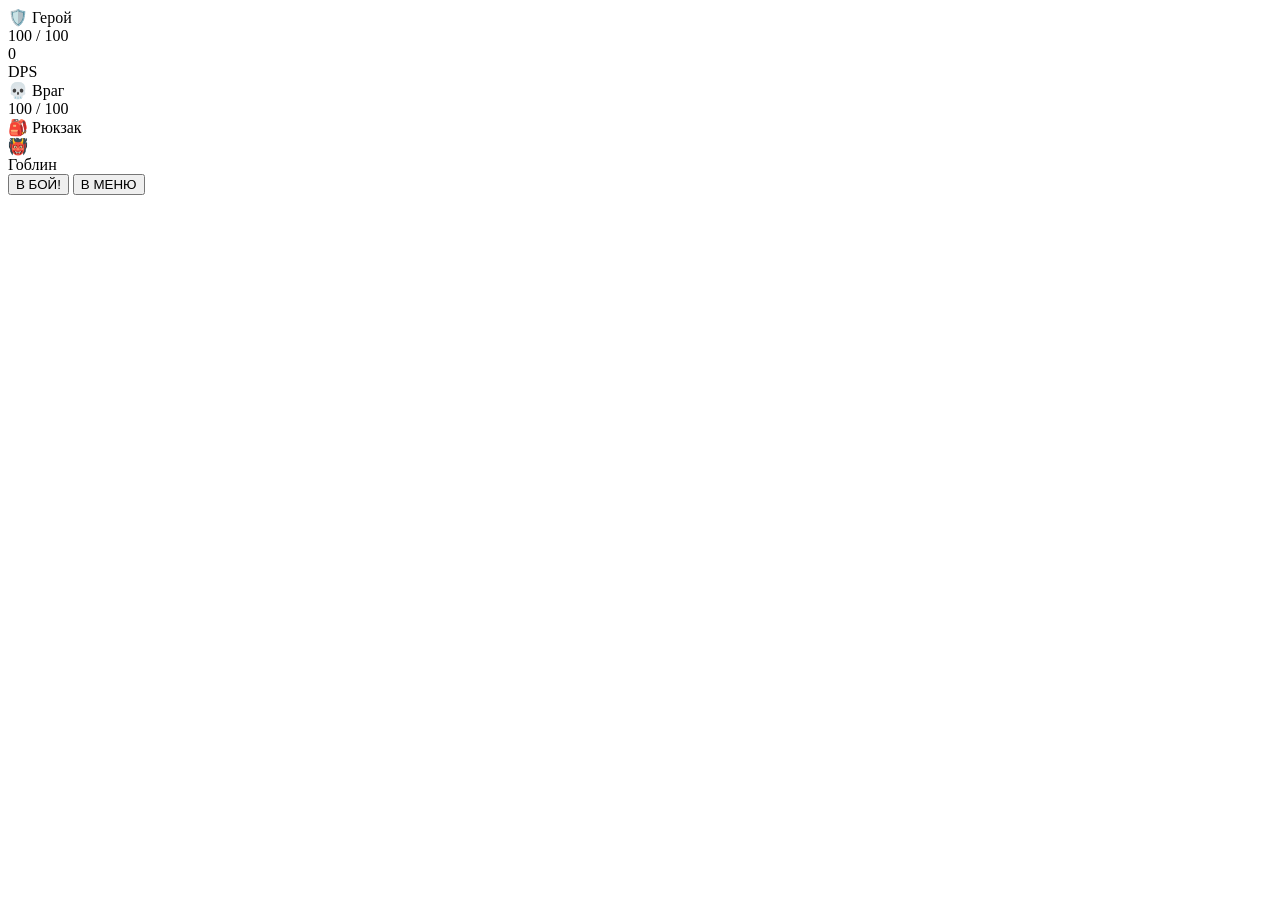
==== battle.html @ 525501fb "Add files via upload" ====
<!DOCTYPE html>
<html lang="ru">
<head>
    <meta charset="UTF-8">
    <title>Battle - Tower of Cards</title>
    <link rel="stylesheet" href="battle.css">
</head>
<body>
    <div id="battleScreen">
        <div class="battle-header">
            <div class="hp-bar-container">
                <div class="hp-label">🛡️ Герой</div>
                <div class="hp-bar"><div class="hp-fill player-hp" id="playerHpBar"></div></div> 
                <div class="hp-text" id="playerHpText">100 / 100</div>
            </div>
            <div class="dps-counter">
                <div class="dps-value" id="dpsValue">0</div>
                <div class="dps-label">DPS</div>
            </div>
            <div class="hp-bar-container" style="align-items:flex-end">
                <div class="hp-label">💀 Враг</div>
                <div class="hp-bar"><div class="hp-fill enemy-hp" id="enemyHpBar"></div></div>
                <div class="hp-text" id="enemyHpText">100 / 100</div>
            </div>
        </div>

        <div class="battle-field">
            <div class="backpack-panel">
                <div class="backpack-title">🎒 Рюкзак</div>
                <div class="backpack-grid" id="backpackGrid"></div>
                <div id="synergyList"></div>
            </div>
            <div class="enemy-zone">
                <div class="enemy-card-display">
                    <div class="enemy-icon" id="enemyIcon">👹</div>
                    <div class="enemy-name" id="enemyName">Гоблин</div>
                </div>
                <div class="battle-log" id="battleLog"></div>
            </div>
        </div>

        <div class="battle-controls">
            <button class="battle-btn btn-start" id="startBtn" onclick="startBattle()">В БОЙ!</button>
            <button class="battle-btn" onclick="location.href='main.html'">В МЕНЮ</button>
        </div>
    </div>
    <!-- Скрипты лучше вынести в отдельный файл logic.js, но для примера оставим логику сохранения тут -->
    <script src="gameLogic.js"></script>
</body>
</html>
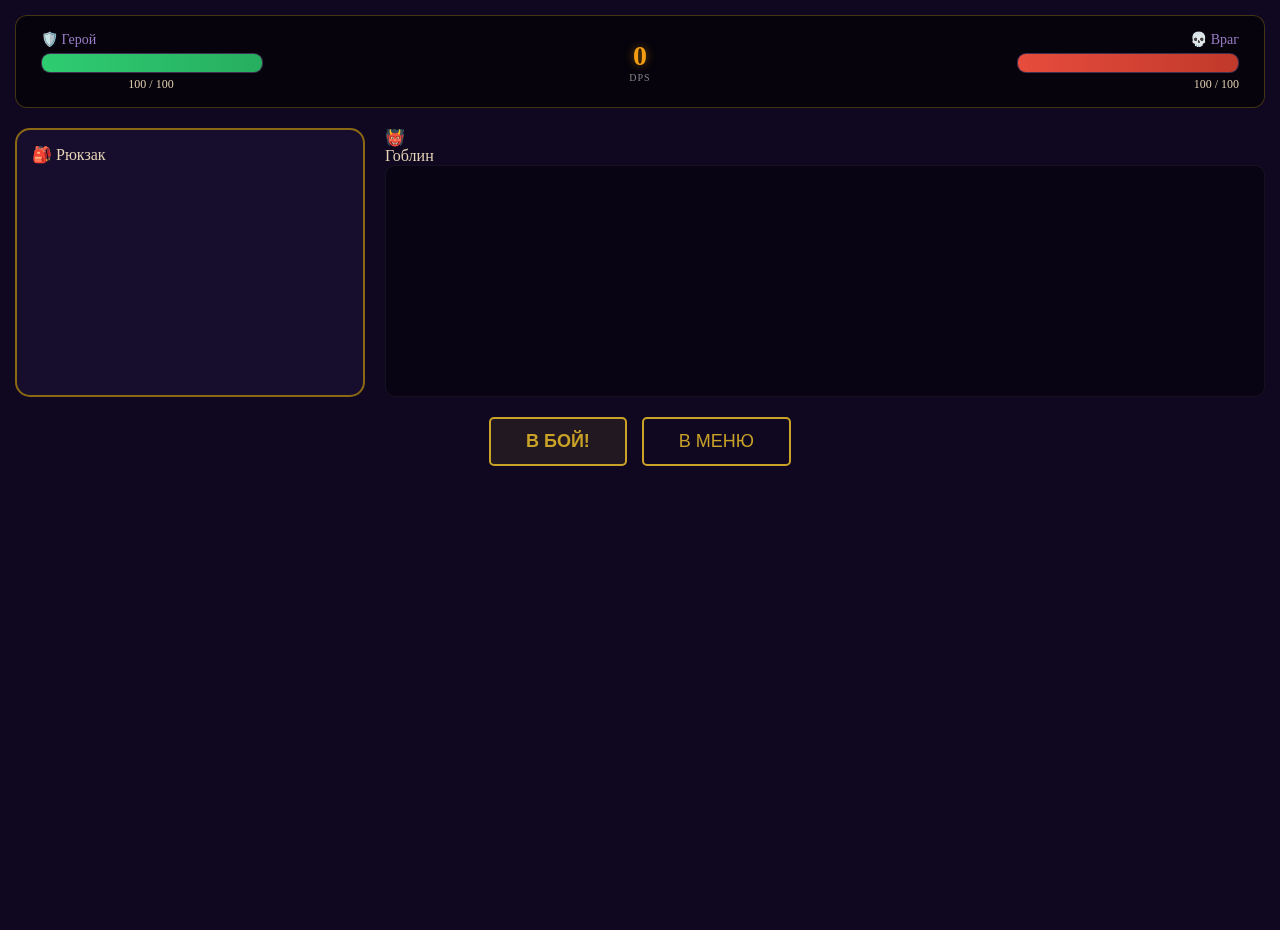
==== commit 8fe3696a: "Update battle.html" ====
--- a/battle.html
+++ b/battle.html
@@ -3,7 +3,7 @@
 <head>
     <meta charset="UTF-8">
     <title>Battle - Tower of Cards</title>
-    <link rel="stylesheet" href="battle.css">
+    <link rel="stylesheet" href="css/battle.css">
 </head>
 <body>
     <div id="battleScreen">
--- a/css/battle.css
+++ b/css/battle.css
@@ -0,0 +1,122 @@
+/* Основной фон и шрифт */
+body { 
+    background: #0f0820;
+    color: #e8d5b7;
+    font-family: 'Georgia', serif;
+    margin: 0;
+    padding: 15px;
+    display: flex;
+    flex-direction: column;
+    min-height: 100vh; 
+}
+
+/* Шапка битвы (ХП и DPS) */
+.battle-header {
+    display: flex;
+    justify-content: space-between;
+    align-items: center;
+    padding: 15px 25px;
+    background: rgba(0, 0, 0, 0.6);
+    border: 1px solid rgba(201, 162, 39, 0.3);
+    border-radius: 12px;
+    margin-bottom: 20px;
+}
+
+.hp-bar-container {
+    display: flex;
+    flex-direction: column;
+    width: 220px;
+}
+
+.hp-label { font-size: 14px; color: #9b7ec8; margin-bottom: 5px; }
+
+.hp-bar {
+    width: 100%;
+    height: 18px;
+    background: #2a1a3e;
+    border-radius: 9px;
+    border: 1px solid rgba(255, 255, 255, 0.1);
+    overflow: hidden;
+}
+
+.hp-fill { height: 100%; transition: width 0.4s ease-out; }
+.player-hp { background: linear-gradient(90deg, #2ecc71, #27ae60); }
+.enemy-hp { background: linear-gradient(90deg, #e74c3c, #c0392b); }
+
+.hp-text { font-size: 12px; text-align: center; margin-top: 4px; }
+
+.dps-counter { text-align: center; min-width: 100px; }
+.dps-value { font-size: 28px; font-weight: bold; color: #f39c12; text-shadow: 0 0 10px rgba(243, 156, 18, 0.5); }
+.dps-label { font-size: 10px; color: #888; letter-spacing: 1px; }
+
+/* Поле боя и Рюкзак */
+.battle-field {
+    display: grid;
+    grid-template-columns: 350px 1fr;
+    gap: 20px;
+    flex: 1;
+}
+
+.backpack-panel {
+    background: rgba(45, 27, 78, 0.3);
+    border: 2px solid #8b6914;
+    border-radius: 15px;
+    padding: 15px;
+}
+
+.backpack-grid {
+    display: grid;
+    grid-template-columns: repeat(4, 1fr);
+    gap: 8px;
+    margin-top: 15px;
+}
+
+.backpack-slot {
+    aspect-ratio: 0.75;
+    border: 2px dashed rgba(201, 162, 39, 0.3);
+    border-radius: 8px;
+    background: rgba(0, 0, 0, 0.2);
+    display: flex;
+    align-items: center;
+    justify-content: center;
+    cursor: pointer;
+}
+
+.backpack-slot.occupied { border-style: solid; border-color: #c9a227; }
+
+/* Лог боя */
+.battle-log {
+    background: rgba(0, 0, 0, 0.4);
+    border-radius: 10px;
+    padding: 15px;
+    height: 200px;
+    overflow-y: auto;
+    border: 1px solid rgba(255, 255, 255, 0.05);
+    font-size: 13px;
+    line-height: 1.6;
+}
+
+.log-player { color: #2ecc71; }
+.log-enemy { color: #e74c3c; }
+
+/* Кнопки управления */
+.battle-controls {
+    display: flex;
+    justify-content: center;
+    gap: 15px;
+    padding: 20px 0;
+}
+
+.battle-btn {
+    padding: 12px 35px;
+    font-size: 18px;
+    cursor: pointer;
+    background: transparent;
+    border: 2px solid #c9a227;
+    color: #c9a227;
+    border-radius: 5px;
+    transition: 0.3s;
+}
+
+.btn-start { background: rgba(201, 162, 39, 0.1); font-weight: bold; }
+.btn-start:hover { background: #c9a227; color: #1a0a2e; }
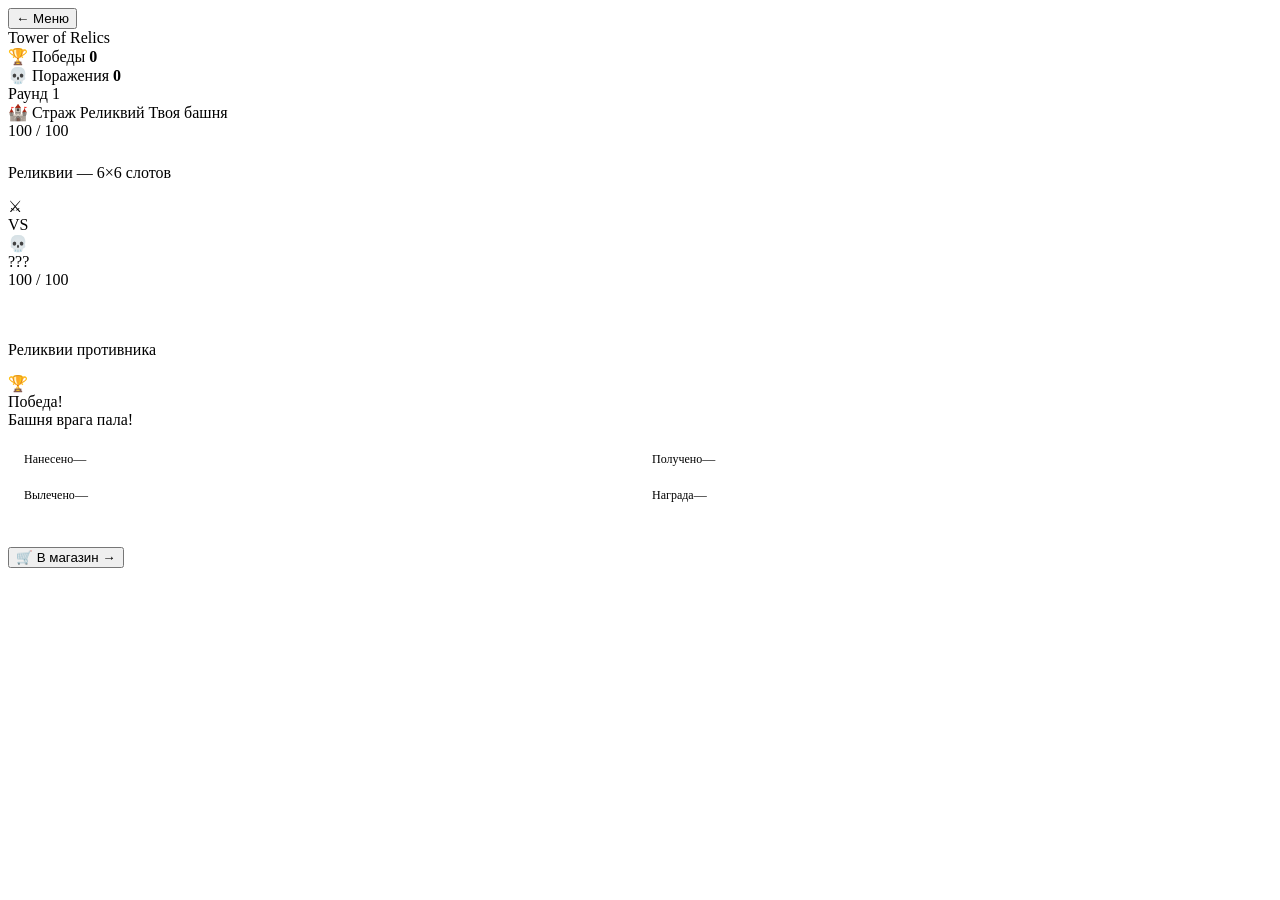
==== commit e0fa1cdc: "Add files via upload" ====
--- a/battle.html
+++ b/battle.html
@@ -1,50 +1,322 @@
 <!DOCTYPE html>
 <html lang="ru">
 <head>
-    <meta charset="UTF-8">
-    <title>Battle - Tower of Cards</title>
-    <link rel="stylesheet" href="css/battle.css">
+<meta charset="UTF-8">
+<meta name="viewport" content="width=device-width, initial-scale=1.0">
+<title>Битва — Tower of Relics</title>
+<link rel="stylesheet" href="main.css">
+<link rel="stylesheet" href="battle.css">
 </head>
 <body>
-    <div id="battleScreen">
-        <div class="battle-header">
-            <div class="hp-bar-container">
-                <div class="hp-label">🛡️ Герой</div>
-                <div class="hp-bar"><div class="hp-fill player-hp" id="playerHpBar"></div></div> 
-                <div class="hp-text" id="playerHpText">100 / 100</div>
-            </div>
-            <div class="dps-counter">
-                <div class="dps-value" id="dpsValue">0</div>
-                <div class="dps-label">DPS</div>
-            </div>
-            <div class="hp-bar-container" style="align-items:flex-end">
-                <div class="hp-label">💀 Враг</div>
-                <div class="hp-bar"><div class="hp-fill enemy-hp" id="enemyHpBar"></div></div>
-                <div class="hp-text" id="enemyHpText">100 / 100</div>
-            </div>
+
+<div id="battle-screen" class="page-enter">
+
+  <!-- ─── Top bar ─── -->
+  <div class="battle-topbar">
+    <button class="bh-back btn" onclick="goMenu()">← Меню</button>
+    <div class="btb-logo gold-text">Tower of Relics</div>
+    <div class="btb-meta">
+      <div class="btb-stat">🏆 Победы <b id="b-wins">0</b></div>
+      <div class="btb-stat">💀 Поражения <b id="b-losses">0</b></div>
+      <div class="btb-round-badge">Раунд <span id="b-round">1</span></div>
+    </div>
+  </div>
+
+  <!-- ─── Arena ─── -->
+  <div class="battle-arena">
+
+    <!-- PLAYER TOWER -->
+    <div class="tower-col player-col" id="col-player">
+      <div class="tower-combatant">
+        <div class="tc-name">🏰 Страж Реликвий <span id="p-title">Твоя башня</span></div>
+        <div class="tc-hp-row">
+          <span class="tc-hp-num" id="p-hp-num">100 / 100</span>
+          <div class="hp-track" style="flex:1;"><div class="hp-fill player" id="p-bar" style="width:100%"></div></div>
         </div>
-
-        <div class="battle-field">
-            <div class="backpack-panel">
-                <div class="backpack-title">🎒 Рюкзак</div>
-                <div class="backpack-grid" id="backpackGrid"></div>
-                <div id="synergyList"></div>
-            </div>
-            <div class="enemy-zone">
-                <div class="enemy-card-display">
-                    <div class="enemy-icon" id="enemyIcon">👹</div>
-                    <div class="enemy-name" id="enemyName">Гоблин</div>
-                </div>
-                <div class="battle-log" id="battleLog"></div>
-            </div>
+      </div>
+      <div class="tower-syns" id="p-syn"></div>
+
+      <!-- DPS panel for player -->
+      <div class="dps-panel" style="border-top:none;border-bottom:1px solid var(--brd-faint);padding:6px 0 8px;margin-bottom:10px;background:transparent;">
+        <div class="dps-strip" id="p-dps"></div>
+      </div>
+
+      <div class="section-lbl">Реликвии — 6×6 слотов</div>
+      <div class="tower-inv-wrap">
+        <div id="p-grid" style="height:100%;display:grid;grid-template-columns:repeat(6,1fr);grid-template-rows:repeat(6,1fr);gap:3px;"></div>
+      </div>
+    </div>
+
+    <!-- VS divider -->
+    <div class="battle-vs">
+      <div class="vs-orb">⚔</div>
+      <div class="vs-label">VS</div>
+      <div class="vs-orb">💀</div>
+    </div>
+
+    <!-- ENEMY TOWER -->
+    <div class="tower-col" id="col-enemy">
+      <div class="tower-combatant">
+        <div class="tc-name">
+          <span class="enemy-label" id="e-name">???</span>
+          <span id="e-title" style="font-size:11px;color:var(--txt-ghost);font-style:italic;"></span>
         </div>
-
-        <div class="battle-controls">
-            <button class="battle-btn btn-start" id="startBtn" onclick="startBattle()">В БОЙ!</button>
-            <button class="battle-btn" onclick="location.href='main.html'">В МЕНЮ</button>
+        <div class="tc-hp-row">
+          <div class="hp-track" style="flex:1;"><div class="hp-fill enemy" id="e-bar" style="width:100%"></div></div>
+          <span class="tc-hp-num enemy" id="e-hp-num">100 / 100</span>
         </div>
-    </div>
-    <!-- Скрипты лучше вынести в отдельный файл logic.js, но для примера оставим логику сохранения тут -->
-    <script src="gameLogic.js"></script>
+      </div>
+
+      <div style="height:28px;"></div>
+
+      <!-- DPS panel for enemy -->
+      <div class="dps-panel" style="border-top:none;border-bottom:1px solid var(--brd-faint);padding:6px 0 8px;margin-bottom:10px;background:transparent;">
+        <div class="dps-strip" id="e-dps"></div>
+      </div>
+
+      <div class="section-lbl">Реликвии противника</div>
+      <div class="tower-inv-wrap">
+        <div id="e-grid" style="height:100%;display:grid;grid-template-columns:repeat(6,1fr);grid-template-rows:repeat(6,1fr);gap:3px;"></div>
+      </div>
+    </div>
+
+  </div>
+
+  <!-- ─── Battle log ─── -->
+  <div class="battle-log" id="blog"></div>
+
+</div>
+
+<!-- ─── Result overlay ─── -->
+<div class="overlay" id="ov-result">
+  <div class="modal-box">
+    <div class="m-icon" id="r-icon">🏆</div>
+    <div class="m-title" id="r-title">Победа!</div>
+    <div class="m-sub" id="r-sub">Башня врага пала!</div>
+
+    <!-- Post-battle stats -->
+    <div style="display:grid;grid-template-columns:1fr 1fr;gap:10px 24px;text-align:left;margin-bottom:24px;padding:16px;background:var(--bg-raised);border-radius:var(--r-md);border:1px solid var(--brd-faint);">
+      <div class="stat-row" style="padding:4px 0;border:none;"><span class="stat-name" style="font-size:12px;">Нанесено</span><span class="stat-val" id="r-dealt" style="font-size:13px;">—</span></div>
+      <div class="stat-row" style="padding:4px 0;border:none;"><span class="stat-name" style="font-size:12px;">Получено</span><span class="stat-val red" id="r-taken" style="font-size:13px;">—</span></div>
+      <div class="stat-row" style="padding:4px 0;border:none;"><span class="stat-name" style="font-size:12px;">Вылечено</span><span class="stat-val green" id="r-healed" style="font-size:13px;">—</span></div>
+      <div class="stat-row" style="padding:4px 0;border:none;"><span class="stat-name" style="font-size:12px;">Награда</span><span class="stat-val" id="r-reward" style="font-size:13px;">—</span></div>
+    </div>
+
+    <button class="btn btn-gold btn-lg" onclick="goShop()">🛒 В магазин →</button>
+  </div>
+</div>
+
+<div id="tooltip"></div>
+
+<script src="game.js"></script>
+<script>
+// ─── State ───────────────────────────────────────────────────────
+let state = null;
+let inBattle = false;
+let battleDmgDealt = 0, battleDmgTaken = 0, battleHealed = 0;
+
+function init() {
+  const saved = loadState();
+  if (!saved || !saved.playerTower || !saved.playerTower.length) {
+    navigate('main.html');
+    return;
+  }
+  state = saved;
+  state.playerTower = hydrateTower(state.playerTower);
+  state.shop        = hydrateShop(state.shop || []);
+
+  document.getElementById('b-round').textContent   = state.round;
+  document.getElementById('b-wins').textContent    = state.wins;
+  document.getElementById('b-losses').textContent  = state.losses;
+
+  startBattle();
+}
+
+// ─── Build enemy tower ──────────────────────────────────────────
+function buildEnemyTower(enemyDef) {
+  let tower = [];
+  const itemIds = [...enemyDef.items];
+  if (state.round >= 4) itemIds.push('dragon');
+
+  itemIds.forEach(id => {
+    const item = ITEMS.find(x => x.id === id);
+    if (!item) return;
+    const slot = findFreeSlot(tower, item.size);
+    if (slot) tower.push({ item: { ...item }, col: slot[0], row: slot[1], count: 1, isTriple: false });
+  });
+  return tower;
+}
+
+// ─── Main battle loop ────────────────────────────────────────────
+async function startBattle() {
+  if (inBattle) return;
+  inBattle = true;
+  battleDmgDealt = 0; battleDmgTaken = 0; battleHealed = 0;
+  document.getElementById('battle-screen').classList.add('in-battle');
+
+  const enemyDef = ENEMIES[(state.round - 1) % ENEMIES.length];
+  document.getElementById('e-name').textContent  = enemyDef.name;
+  document.getElementById('e-title').textContent = enemyDef.title;
+
+  const eTower = buildEnemyTower(enemyDef);
+
+  // Render grids
+  renderInvGrid(document.getElementById('p-grid'), state.playerTower, false, null);
+  renderInvGrid(document.getElementById('e-grid'), eTower, false, null);
+  renderSynRow(document.getElementById('p-syn'), state.playerTower);
+
+  // DPS displays
+  renderDPSStrip(document.getElementById('p-dps'), state.playerTower);
+  renderDPSStrip(document.getElementById('e-dps'), eTower);
+
+  // Combat values
+  const pItems = applyBonuses(state.playerTower);
+  const eItems = eTower.map(p => ({ ...p.item, _dmg: p.item.dmg, _armor: p.item.armor, _heal: p.item.heal }));
+
+  const pTotalDmg   = pItems.reduce((s, i) => s + i._dmg,   0);
+  const eTotalDmg   = eItems.reduce((s, i) => s + i._dmg,   0);
+  const pArmor      = pItems.reduce((s, i) => s + i._armor,  0);
+  const eArmor      = eItems.reduce((s, i) => s + i._armor,  0);
+  const pHealItems  = pItems.filter(i => i._heal > 0);
+  const eHealItems  = eItems.filter(i => i._heal > 0);
+  const alchDouble  = state.playerTower.filter(p => p.item.tag === 'алхимик').length >= 2;
+
+  let pH = state.pHP, eH = enemyDef.hp + (state.round - 1) * 8;
+  const pMax = state.pMaxHP, eMax = eH;
+
+  updateHP(pH, pMax, eH, eMax);
+  bLog(`── ⚔️ Раунд ${state.round}: ${enemyDef.name} ──`, 'sys');
+  await delay(600);
+
+  const TICKS = 12;
+  for (let t = 1; t <= TICKS && pH > 0 && eH > 0; t++) {
+    await delay(580);
+
+    const pRaw = pTotalDmg + rnd(-4, 5);
+    const eRaw = eTotalDmg + rnd(-4, 5);
+    const pDmg = Math.max(1, pRaw - eArmor);
+    const eDmg = Math.max(1, eRaw - pArmor);
+
+    eH = Math.max(0, eH - pDmg);
+    pH = Math.max(0, pH - eDmg);
+    battleDmgDealt += pDmg;
+    battleDmgTaken += eDmg;
+
+    // Tick 3: healing
+    if (t === 3) {
+      for (const h of pHealItems) {
+        const amt = alchDouble ? h._heal * 2 : h._heal;
+        pH = Math.min(pMax, pH + amt);
+        battleHealed += amt;
+        bLog(`🧪 ${h.name || 'Зелье'} лечит +${amt} HP!`, 'heal');
+      }
+      for (const h of eHealItems) {
+        eH = Math.min(eMax, eH + h._heal);
+        bLog(`🧪 ИИ восстанавливает +${h._heal} HP!`, 'dmg');
+      }
+    }
+
+    const isCrit = pDmg >= pTotalDmg * 0.95 && pDmg > 20;
+    bLog(`Ход ${t}:  ты → ${pDmg} урона${eArmor > 0 ? ` (−${eArmor} бр.)` : ''}   |   ИИ → ${eDmg} урона${pArmor > 0 ? ` (−${pArmor} бр.)` : ''}`, isCrit ? 'crit' : 'dmg');
+
+    updateHP(pH, pMax, eH, eMax);
+
+    if (pDmg > eTotalDmg * 0.8) flashPanel('col-enemy', 'flash-gold');
+    if (eDmg > pTotalDmg * 0.7)  flashPanel('col-player', 'flash-red');
+  }
+
+  await delay(500);
+  endBattle(pH, eH, pMax, eMax, enemyDef.name);
+}
+
+function endBattle(pH, eH, pMax, eMax, enemyName) {
+  inBattle = false;
+  document.getElementById('battle-screen').classList.remove('in-battle');
+
+  const win  = eH <= 0 && pH > 0;
+  const draw = eH <= 0 && pH <= 0;
+
+  // Update persistent state
+  state.pHP  = Math.max(15, pH);
+  state.eHP  = state.eMaxHP;
+  const reward = 4 + Math.floor(state.round * 1.5);
+  state.gold += reward;
+  state.totalDmgDealt  = (state.totalDmgDealt  || 0) + battleDmgDealt;
+  state.totalDmgTaken  = (state.totalDmgTaken  || 0) + battleDmgTaken;
+  state.totalHealed    = (state.totalHealed    || 0) + battleHealed;
+  if (win || draw) state.wins++; else state.losses++;
+
+  // Roll new shop for next round
+  state.round++;
+  state.shop = rollShopItems([], state.frozen);
+  state.frozen = false;
+  persist();
+
+  // Show result
+  const ov = document.getElementById('ov-result');
+  document.getElementById('r-icon').textContent  = draw ? '🤝' : win ? '🏆' : '💀';
+  const title = document.getElementById('r-title');
+  title.textContent = draw ? 'Ничья!' : win ? 'Победа!' : 'Поражение';
+  title.className   = 'm-title' + ((!win && !draw) ? ' lose' : '');
+  document.getElementById('r-sub').textContent   = win
+    ? `${enemyName} повержен!`
+    : draw ? 'Обе башни пали в пыль...'
+    : `${enemyName} одержал верх.`;
+
+  document.getElementById('r-dealt').textContent  = battleDmgDealt;
+  document.getElementById('r-taken').textContent  = battleDmgTaken;
+  document.getElementById('r-healed').textContent = battleHealed;
+  document.getElementById('r-reward').textContent = `+${reward} 🪙`;
+
+  ov.classList.add('show');
+}
+
+// ─── UI helpers ──────────────────────────────────────────────────
+function updateHP(pH, pMax, eH, eMax) {
+  document.getElementById('p-bar').style.width    = Math.max(0, pH / pMax * 100) + '%';
+  document.getElementById('e-bar').style.width    = Math.max(0, eH / eMax * 100) + '%';
+  document.getElementById('p-hp-num').textContent = `${Math.max(0, Math.round(pH))} / ${pMax}`;
+  document.getElementById('e-hp-num').textContent = `${Math.max(0, Math.round(eH))} / ${eMax}`;
+}
+
+function flashPanel(id, cls) {
+  const el = document.getElementById(id);
+  el.classList.remove(cls);
+  void el.offsetWidth;
+  el.classList.add(cls);
+  setTimeout(() => el.classList.remove(cls), 480);
+}
+
+function bLog(msg, cls = '') {
+  const b = document.getElementById('blog');
+  const d = document.createElement('div');
+  d.className = 'log-line ' + cls;
+  d.textContent = msg;
+  b.appendChild(d);
+  b.scrollTop = b.scrollHeight;
+}
+
+function goMenu() {
+  if (inBattle) return; // prevent leaving mid-battle
+  navigate('main.html');
+}
+
+function goShop() {
+  document.getElementById('ov-result').classList.remove('show');
+  navigate('shop.html');
+}
+
+function persist() {
+  const toSave = {
+    ...state,
+    playerTower: dehydrateTower(state.playerTower),
+    shop:        dehydrateShop(state.shop),
+    savedAt:     Date.now(),
+  };
+  saveState(toSave);
+}
+
+init();
+</script>
 </body>
 </html>
